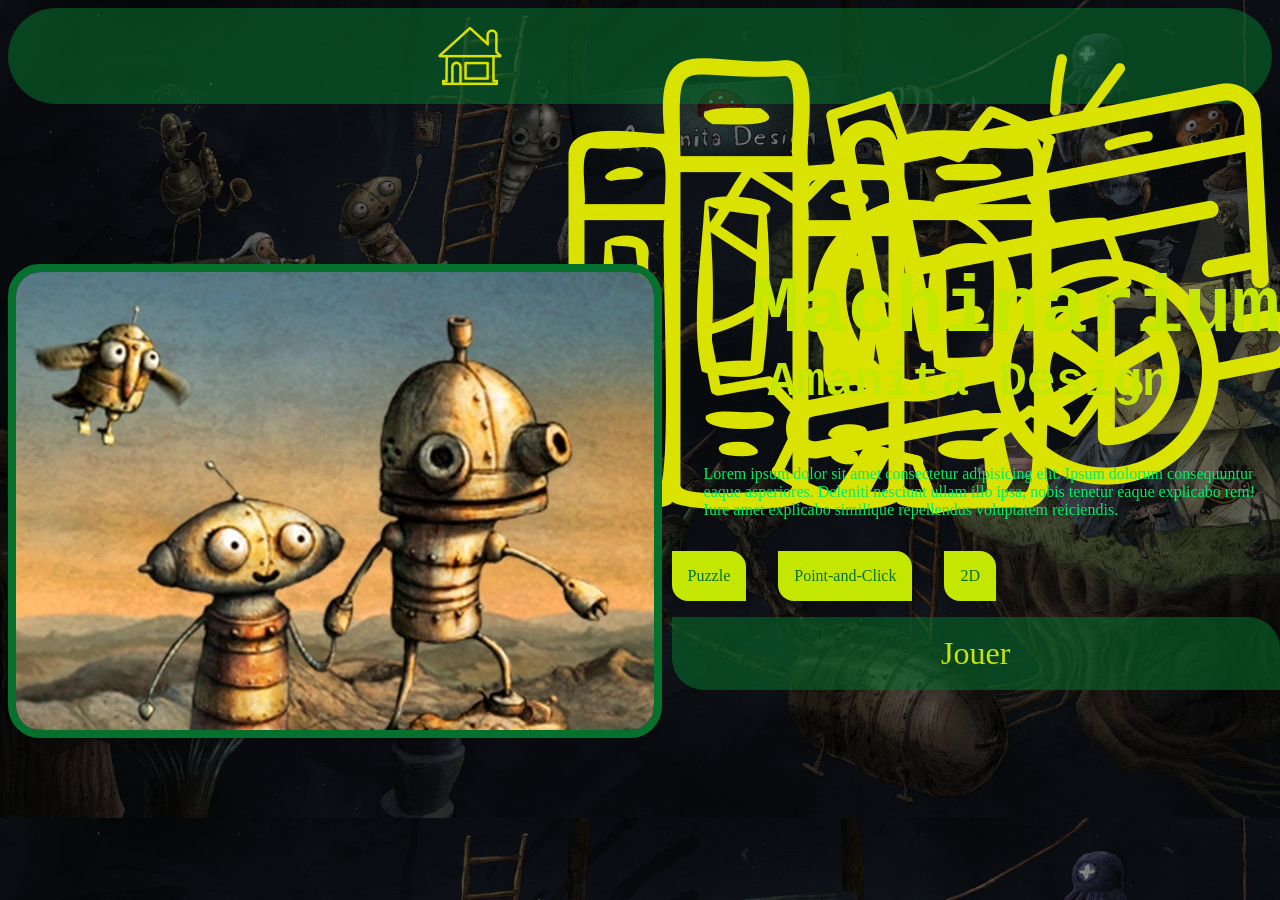
==== Jeu.html @ 42134fd6 "finalisation Rajout de plus de commentaire, scripts mis dans fichiers, document avec discussion IA s" ====
<!DOCTYPE html>
<html lang="fr">
<head>
    <meta charset="UTF-8">
    <meta name="viewport" content="width=device-width, initial-scale=1.0">
    <title>ArchivesLudiquesTP1</title>
    <link rel="stylesheet" href="StyleJeu.css">
</head>
<body>

    <!-- barre de navigation -->
    <div class="navbarJeu">
        <a href="index.html"><button class="navbutton"><img class="homeImage" src="icones\property.png" alt="bibliothèque"></button></a>   
        <button class="navbutton" ><img src="icones\Biblio.png" alt="bibliothèque"></button>
        <button class="navbutton" ><img src="icones\Param.png" alt="paramètres"></button>
        <button class="navbutton" ><img src="icones\cart.png" alt="catalogue"></button>
        <!-- 2 classes en mm temps -->
        <button class="navbutton burger"  id="BoutonMenu"><img src="icones\hamburger.png" alt="menu" ></button>
    
    
        <!-- menu déroulant du burger -->
        <div class="MenuDeroulant" id="menucaché">
            <li>
                <ul><a href="index.html">Accueil</a></ul>
                <ul>Bibliothèque</ul> 
                <ul>paramètres</ul> 
                <ul>catalogue</ul>  
            </li>
    </div>
    
    
    
    </div>





    <div class="content">
        <img class="ImageJeu" src="images\Machinarium.webp" alt="Machinarium" srcset="">
        <div class="texte">

            <!-- texte -->
            <h1>Machinarium</h1>
            <h2>Amanita Design</h2>
            <p class="Description">Lorem ipsum dolor sit amet consectetur adipisicing elit. Ipsum dolorum consequuntur eaque asperiores. Deleniti nesciunt ullam illo ipsa, nobis tenetur eaque explicabo rem! Iure amet explicabo similique repellendus voluptatem reiciendis.</p>
        
            <!-- tags du jeu sur la page -->
            <div>
            <li class="listetags">
                <ul class="tags">Puzzle</ul>
                <ul class="tags">Point-and-Click</ul>
                <ul class="tags">2D</ul>
            </li>
            </div>
            <button class="JeuBouton">Jouer</button>
        </div>
        
        


    </div>


    <script src="scripts/scriptJeu.js"></script>
    
</body>
</html>
---- StyleJeu.css ----
body{
    background-image: url("images/Fond.png");
    background-size: cover;
    background-repeat: repeat-y;
}

/* barre de navigation pour la page jeu */
.navbarJeu {
    display: flex;
    justify-content: center;
    width: 100%;
    margin: 0px;
    background-color: #06702d8f;
    gap: 20px;
    border-radius: 3rem;
    
    /* left 0 enleve le trou minuscule d'un coté de la navbar... */
    top: 0;
    left: 0;
    z-index: 1;
    
}

/* boutons implementés dans la barre de navigation */
.navbutton {
    display: flex;
    padding: 20px 20px;
    border: none;
    background-color: #ddd;
    font-size: unset;
    max-width: 6em;
    max-height: 6em;
    background-color: transparent;
    display: flex;
    transition: background-color 0.4s ease-in-out 
}

/* une classe custom a été mise sur limage home parce que un button et une image en meme temps dans un 
Href brise pour XY raison */
.homeImage{
    max-width: 4rem;
    max-height: 4rem;
    display: flex;
    align-self: center;
    margin: 0%;
}

/* bouton pour le menu déroulant */
.burger{
    display: none;
    max-width: 5em;
    max-height: 5em;
    background-color: transparent;
    border: none;
    margin-right: 1em;
  
    
}


.content {
    display: flex;
    align-content: center;
    gap: 0.6em;
    margin-top: 10em;
    margin-bottom: 5em;
    max-width: 60vw;
}

/* titres */
h1{
   
    color: #c4e700;
    font-size: 5rem;
    font-family: 'spinstee', Courier, monospace;
    margin-top: 0%;
    margin-bottom: 0%;
    margin-left: 1em;
  

}

h2{
   
    color: #c4e700;
    font-size: 3em;
    font-family: 'spinstee', Courier, monospace;
    margin-left: 2em;
    margin-top: 0%;
}

/* texte */
.Description{
    font-family: 'Avenue', serif, monospace;
    color: #00ec66;
    margin-left: 2em;
    font-size: 1rem;
}

/* L'image. du Jeu... */
.ImageJeu{
    border-radius: 2rem;
    object-fit: cover;
    border: 0.5em solid #06702d;
    display: flex;
    
}

.texte{
    display: flex;
    flex-direction: column;
}

.navbarJeu button:hover {
    background-color: #00ec66;
}

/* bouton en bas de la description */
.JeuBouton{
    display: flex;
    background-color: #06702d8d;
    padding: 1rem;
    font-family: 'Avenue', serif, monospace;
    color: #c4e700;
    border-top-right-radius: 1em;
    border-bottom-left-radius: 1em;
    font-size: 2em;
    justify-content: center;
    transition: background-color,  0.4s ease-in-out, color  0.6s ease-in-out;
    border-color: transparent;
    
}

.JeuBouton:hover{
    background-color: #00e72e;
    color: #06702d;

}


/* élements de listes */
.listetags{
    display: inline-flex;
    gap: 2rem;
}
.tags{
    padding:1em;
    background-color: #c4e700;
    justify-content: center;
    border-top-right-radius: 1em;
    border-bottom-left-radius: 1em;
    font-family: 'Avenue', serif, monospace;
    color: #06702d;
}
/* le menu deroulant */
.MenuDeroulant{
    background-color:#06702d;
    z-index: 2;
    position: fixed;
    display: flex;
    list-style: none;
    top: 10%;
    left: 60%;
    padding: 3%;
    border-radius: 2em;
    font-family: 'Avenue', serif, monospace;
    color: #c4e700;
    display: none;
    transition: background-color 0.1s ease-in-out;
}


a{
    color: #e0ff19;
    font-style: italic;
}



/* adaptations de la page envers tailles de l'ecran */

@media (max-width:1130px){

h1{
    font-size:3rem ;
    margin-left: 6rem;
}

h2{
   font-size: 2rem;
   margin-left: 6rem ;
}

}

@media (max-width:1000px){
    h1{margin-left:0.5rem; }



    h2{margin-left: 0.5rem;}
}




@media (max-width:500px){

    .content{
        margin-left: auto;
        margin-right: auto;
        flex-direction: column;
        align-items: center;
        justify-content: center;
        max-width: 60vw;

    }
    
    .ImageJeu{
        max-width: 75vw;
    }
   
    .Description{
        text-align: center;
        margin-left: auto;
    }
    
    h1,h2{
       text-align: center;
    }


    .navbutton {
        display: none;
    }

    .burger {
        display: flex;
    }

    .navbarJeu {
        justify-content: end;
    }
}



@media (max-width:800px){

    .ImageJeu{

        max-width: 55vw;
        text-align: left;
        
    }

}


@media (max-width:600px){

.Description{
    font-size: 0.8rem;
    margin:0%;
}

.ImageJeu{
    max-width: 40vw;
}

.tags{
    font-size: 0.8rem;

}
    
} 


@media (max-width:300px){
    .MenuDeroulant{
        left: 40%;
    }
}
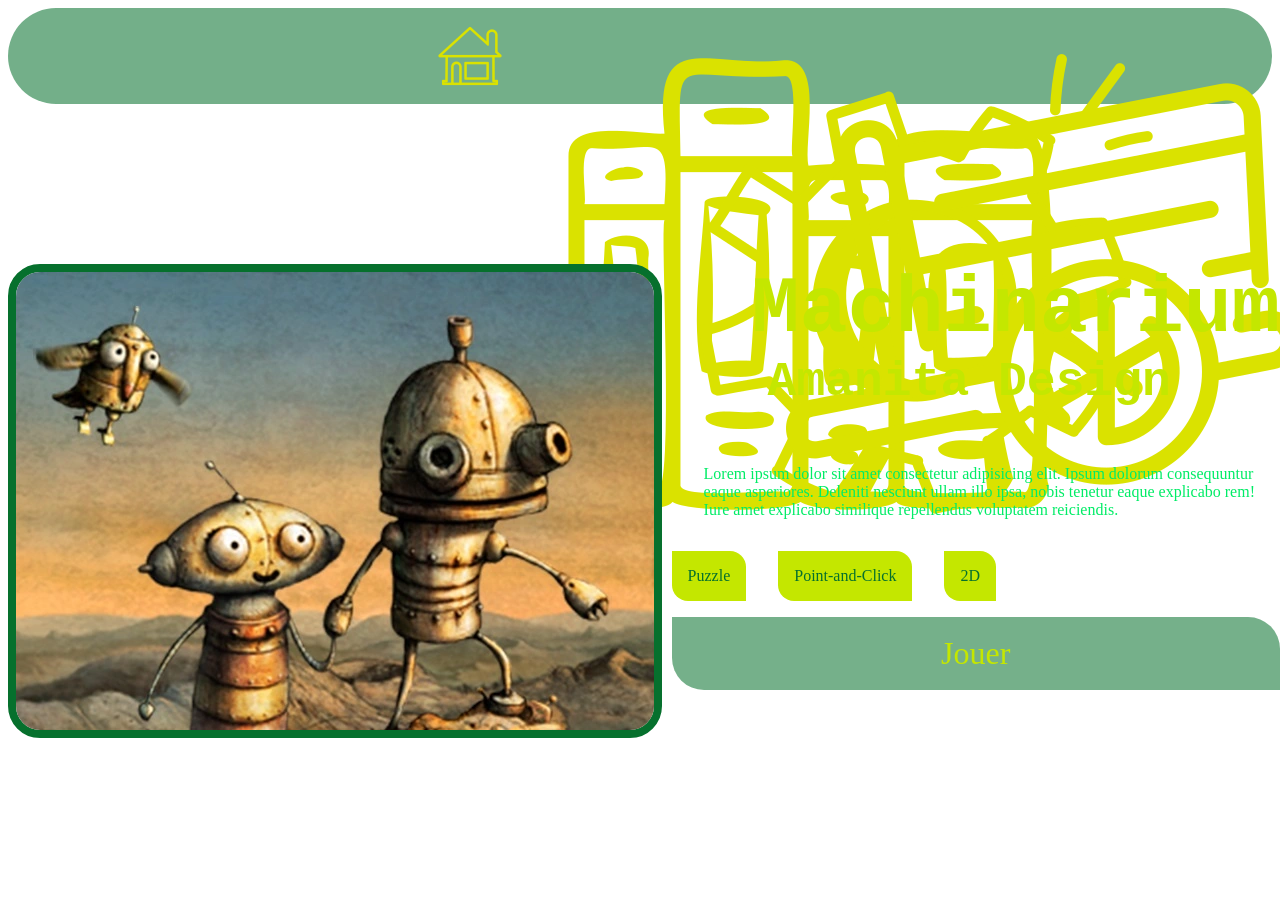
==== commit 814e776d: "oubli 2: le retour mettre les deux fichiers CSS dans un fichier style" ====
--- a/Jeu.html
+++ b/Jeu.html
@@ -4,7 +4,7 @@
     <meta charset="UTF-8">
     <meta name="viewport" content="width=device-width, initial-scale=1.0">
     <title>ArchivesLudiquesTP1</title>
-    <link rel="stylesheet" href="StyleJeu.css">
+    <link rel="stylesheet" href="styles/StyleJeu.css">
 </head>
 <body>
 
--- a/styles/StyleJeu.css
+++ b/styles/StyleJeu.css
@@ -0,0 +1,283 @@
+body{
+    background-image: url("images/Fond.png");
+    background-size: cover;
+    background-repeat: repeat-y;
+}
+
+/* barre de navigation pour la page jeu */
+.navbarJeu {
+    display: flex;
+    justify-content: center;
+    width: 100%;
+    margin: 0px;
+    background-color: #06702d8f;
+    gap: 20px;
+    border-radius: 3rem;
+    
+    /* left 0 enleve le trou minuscule d'un coté de la navbar... */
+    top: 0;
+    left: 0;
+    z-index: 1;
+    
+}
+
+/* boutons implementés dans la barre de navigation */
+.navbutton {
+    display: flex;
+    padding: 20px 20px;
+    border: none;
+    background-color: #ddd;
+    font-size: unset;
+    max-width: 6em;
+    max-height: 6em;
+    background-color: transparent;
+    display: flex;
+    transition: background-color 0.4s ease-in-out 
+}
+
+/* une classe custom a été mise sur limage home parce que un button et une image en meme temps dans un 
+Href brise pour XY raison */
+.homeImage{
+    max-width: 4rem;
+    max-height: 4rem;
+    display: flex;
+    align-self: center;
+    margin: 0%;
+}
+
+/* bouton pour le menu déroulant */
+.burger{
+    display: none;
+    max-width: 5em;
+    max-height: 5em;
+    background-color: transparent;
+    border: none;
+    margin-right: 1em;
+  
+    
+}
+
+
+.content {
+    display: flex;
+    align-content: center;
+    gap: 0.6em;
+    margin-top: 10em;
+    margin-bottom: 5em;
+    max-width: 60vw;
+}
+
+/* titres */
+h1{
+   
+    color: #c4e700;
+    font-size: 5rem;
+    font-family: 'spinstee', Courier, monospace;
+    margin-top: 0%;
+    margin-bottom: 0%;
+    margin-left: 1em;
+  
+
+}
+
+h2{
+   
+    color: #c4e700;
+    font-size: 3em;
+    font-family: 'spinstee', Courier, monospace;
+    margin-left: 2em;
+    margin-top: 0%;
+}
+
+/* texte */
+.Description{
+    font-family: 'Avenue', serif, monospace;
+    color: #00ec66;
+    margin-left: 2em;
+    font-size: 1rem;
+}
+
+/* L'image. du Jeu... */
+.ImageJeu{
+    border-radius: 2rem;
+    object-fit: cover;
+    border: 0.5em solid #06702d;
+    display: flex;
+    
+}
+
+.texte{
+    display: flex;
+    flex-direction: column;
+}
+
+.navbarJeu button:hover {
+    background-color: #00ec66;
+}
+
+/* bouton en bas de la description */
+.JeuBouton{
+    display: flex;
+    background-color: #06702d8d;
+    padding: 1rem;
+    font-family: 'Avenue', serif, monospace;
+    color: #c4e700;
+    border-top-right-radius: 1em;
+    border-bottom-left-radius: 1em;
+    font-size: 2em;
+    justify-content: center;
+    transition: background-color,  0.4s ease-in-out, color  0.6s ease-in-out;
+    border-color: transparent;
+    
+}
+
+.JeuBouton:hover{
+    background-color: #00e72e;
+    color: #06702d;
+
+}
+
+
+/* élements de listes */
+.listetags{
+    display: inline-flex;
+    gap: 2rem;
+}
+.tags{
+    padding:1em;
+    background-color: #c4e700;
+    justify-content: center;
+    border-top-right-radius: 1em;
+    border-bottom-left-radius: 1em;
+    font-family: 'Avenue', serif, monospace;
+    color: #06702d;
+}
+/* le menu deroulant */
+.MenuDeroulant{
+    background-color:#06702d;
+    z-index: 2;
+    position: fixed;
+    display: flex;
+    list-style: none;
+    top: 10%;
+    left: 60%;
+    padding: 3%;
+    border-radius: 2em;
+    font-family: 'Avenue', serif, monospace;
+    color: #c4e700;
+    display: none;
+    transition: background-color 0.1s ease-in-out;
+}
+
+
+a{
+    color: #e0ff19;
+    font-style: italic;
+}
+
+
+
+/* adaptations de la page envers tailles de l'ecran */
+
+@media (max-width:1130px){
+
+h1{
+    font-size:3rem ;
+    margin-left: 6rem;
+}
+
+h2{
+   font-size: 2rem;
+   margin-left: 6rem ;
+}
+
+}
+
+@media (max-width:1000px){
+    h1{margin-left:0.5rem; }
+
+
+
+    h2{margin-left: 0.5rem;}
+}
+
+
+
+
+@media (max-width:500px){
+
+    .content{
+        margin-left: auto;
+        margin-right: auto;
+        flex-direction: column;
+        align-items: center;
+        justify-content: center;
+        max-width: 60vw;
+
+    }
+    
+    .ImageJeu{
+        max-width: 75vw;
+    }
+   
+    .Description{
+        text-align: center;
+        margin-left: auto;
+    }
+    
+    h1,h2{
+       text-align: center;
+    }
+
+
+    .navbutton {
+        display: none;
+    }
+
+    .burger {
+        display: flex;
+    }
+
+    .navbarJeu {
+        justify-content: end;
+    }
+}
+
+
+
+@media (max-width:800px){
+
+    .ImageJeu{
+
+        max-width: 55vw;
+        text-align: left;
+        
+    }
+
+}
+
+
+@media (max-width:600px){
+
+.Description{
+    font-size: 0.8rem;
+    margin:0%;
+}
+
+.ImageJeu{
+    max-width: 40vw;
+}
+
+.tags{
+    font-size: 0.8rem;
+
+}
+    
+} 
+
+
+@media (max-width:300px){
+    .MenuDeroulant{
+        left: 40%;
+    }
+}
